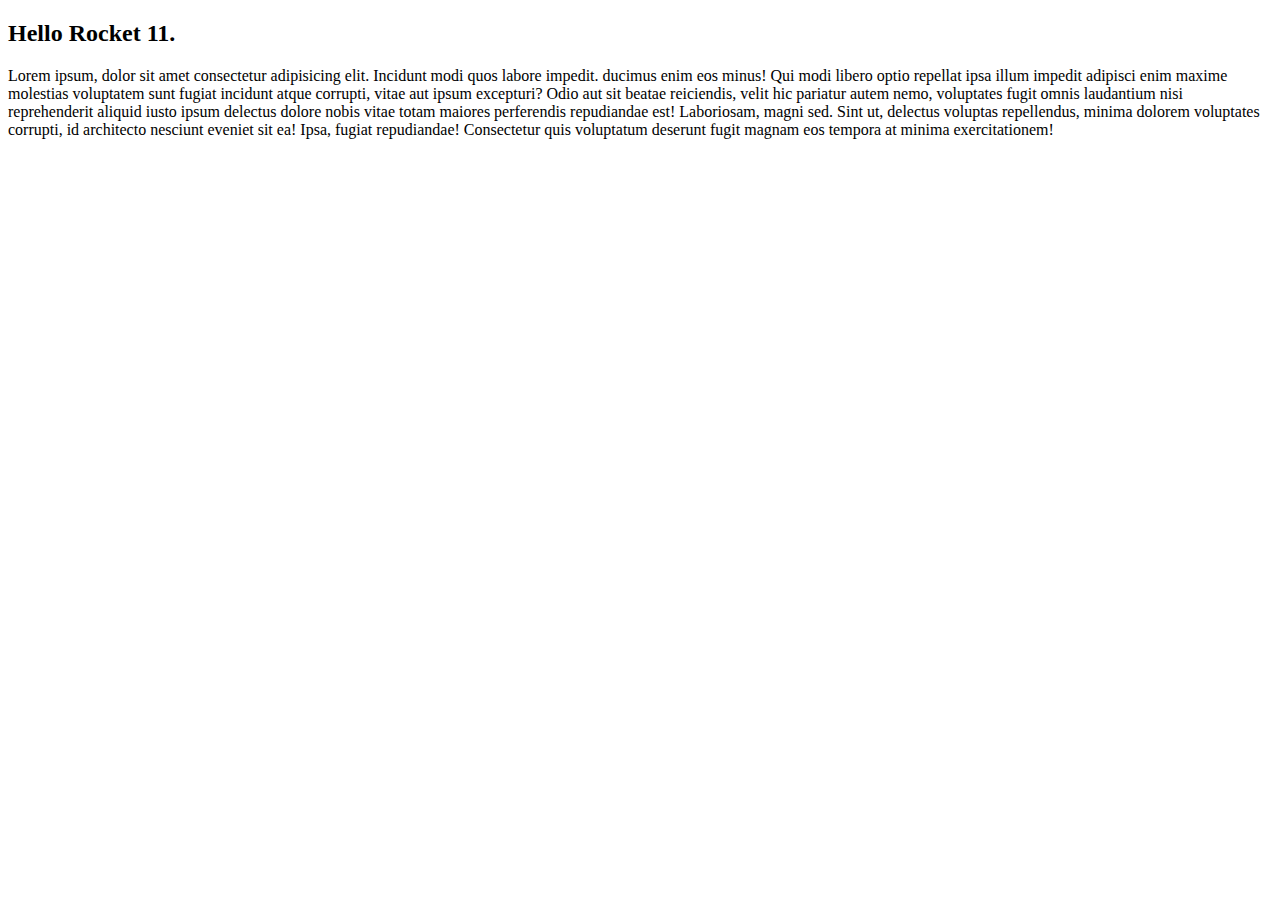
==== Frontend Assignment/HTML Example/index.html @ 1de92512 "Start Day 1 Frontend basic" ====
<!DOCTYPE html>
<html lang="en">
<head>
    <meta charset="UTF-8">
    <meta http-equiv="X-UA-Compatible" content="IE=edge">
    <meta name="viewport" content="width=device-width, initial-scale=1.0">
    <title>My Document</title>
</head>
<body>
    <h2>Hello Rocket 11.</h2>
    <p>Lorem ipsum, dolor sit amet consectetur adipisicing elit. Incidunt modi quos labore impedit. ducimus enim eos minus! Qui modi libero optio repellat ipsa illum impedit adipisci enim maxime molestias voluptatem sunt fugiat incidunt atque corrupti, vitae aut ipsum excepturi? Odio aut sit beatae reiciendis, velit hic pariatur autem nemo, voluptates fugit omnis laudantium nisi reprehenderit aliquid iusto ipsum delectus dolore nobis vitae totam maiores perferendis repudiandae est! Laboriosam, magni sed. Sint ut, delectus voluptas repellendus, minima dolorem voluptates corrupti, 
    id architecto nesciunt eveniet sit ea! Ipsa, fugiat repudiandae! Consectetur quis voluptatum deserunt fugit magnam eos tempora at minima exercitationem!</p>
</body>
</html>
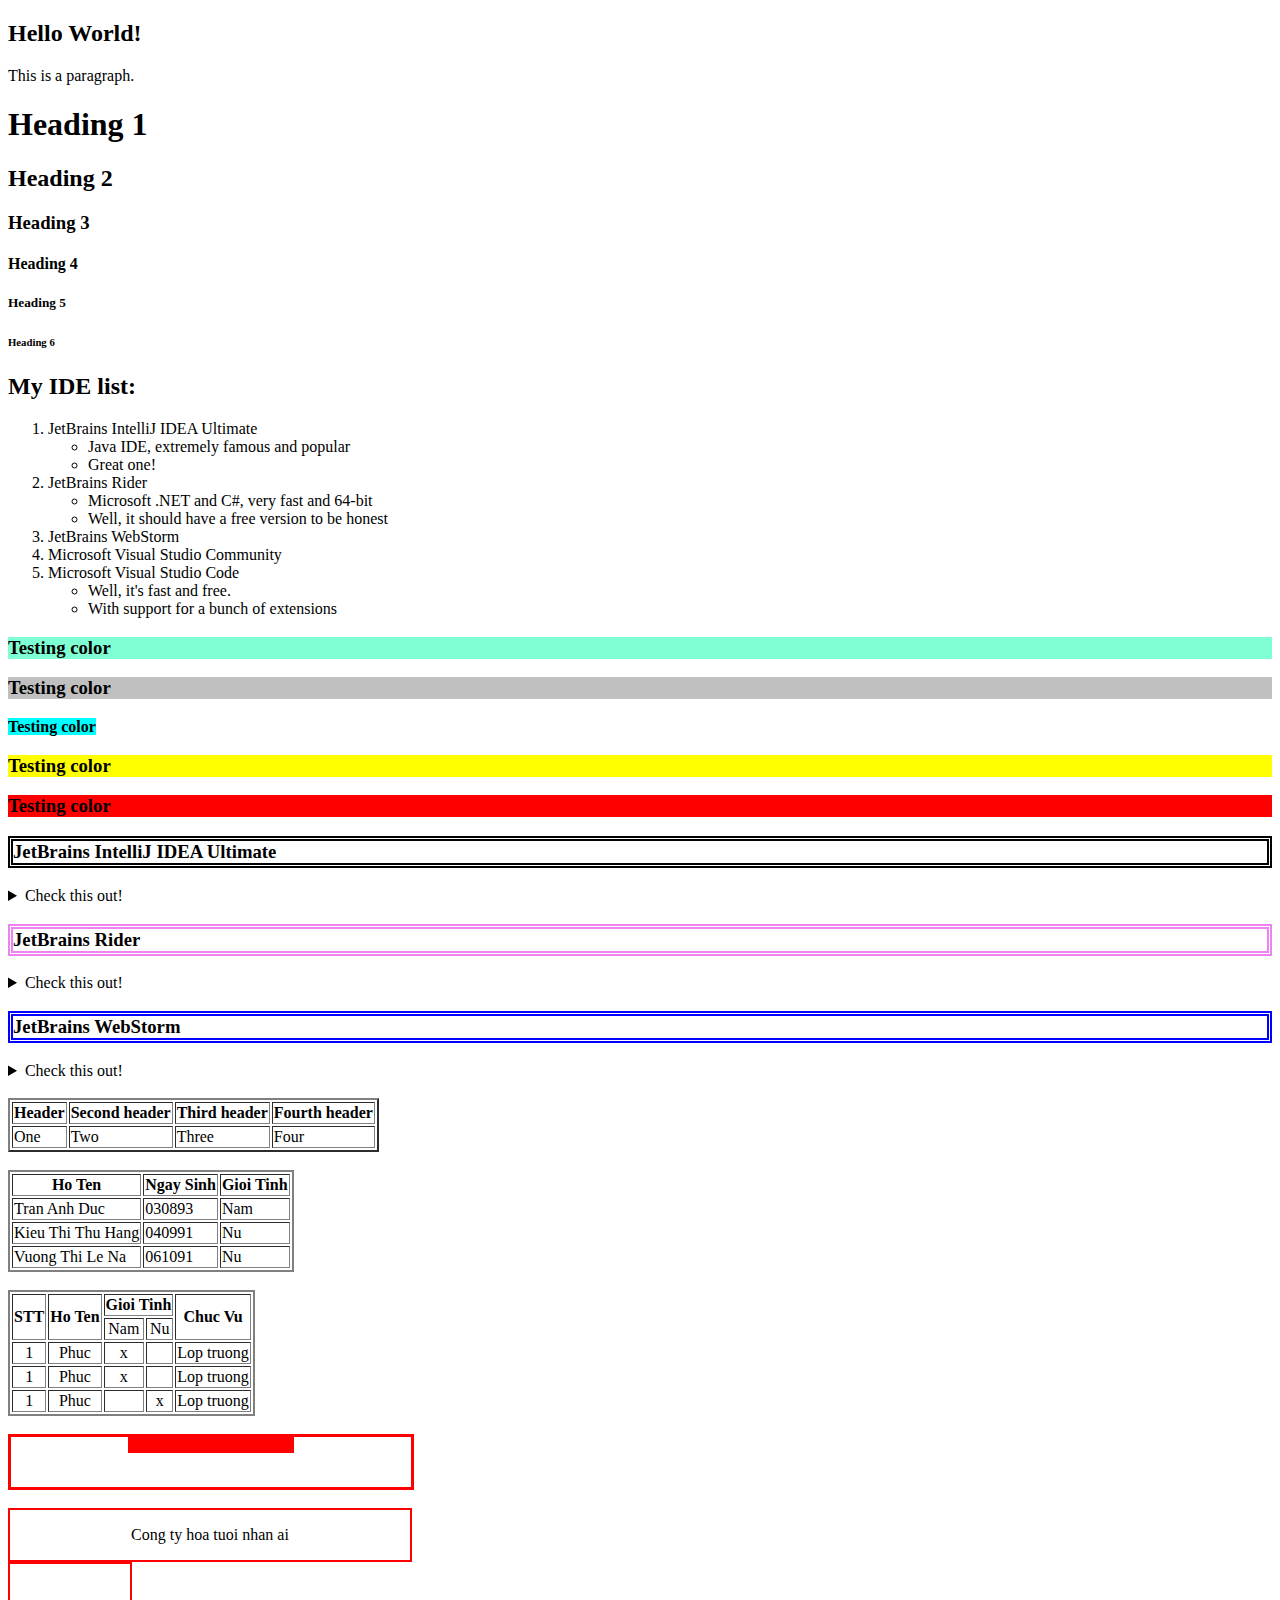
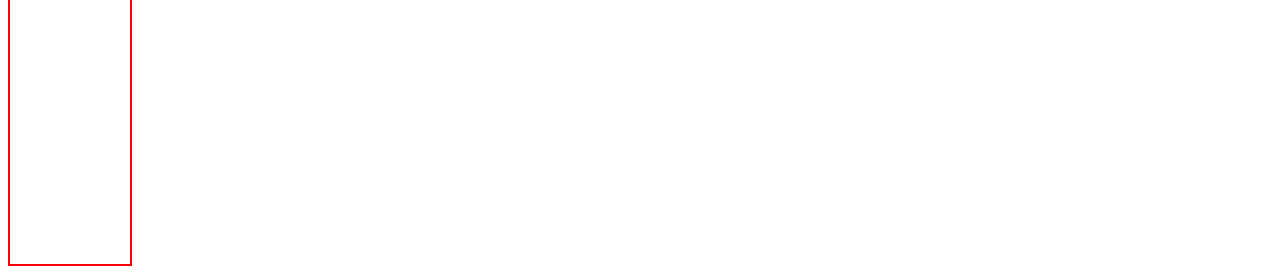
==== commit 84206231: "Commit Day 2 Frontend basic" ====
--- a/Frontend Assignment/HTML Example/index.html
+++ b/Frontend Assignment/HTML Example/index.html
@@ -1,14 +1,165 @@
 <!DOCTYPE html>
 <html lang="en">
-<head>
-    <meta charset="UTF-8">
-    <meta http-equiv="X-UA-Compatible" content="IE=edge">
-    <meta name="viewport" content="width=device-width, initial-scale=1.0">
+  <head>
+    <meta charset="UTF-8" />
+    <meta http-equiv="X-UA-Compatible" content="IE=edge" />
+    <meta name="viewport" content="width=device-width, initial-scale=1.0" />
     <title>My Document</title>
-</head>
-<body>
-    <h2>Hello Rocket 11.</h2>
-    <p>Lorem ipsum, dolor sit amet consectetur adipisicing elit. Incidunt modi quos labore impedit. ducimus enim eos minus! Qui modi libero optio repellat ipsa illum impedit adipisci enim maxime molestias voluptatem sunt fugiat incidunt atque corrupti, vitae aut ipsum excepturi? Odio aut sit beatae reiciendis, velit hic pariatur autem nemo, voluptates fugit omnis laudantium nisi reprehenderit aliquid iusto ipsum delectus dolore nobis vitae totam maiores perferendis repudiandae est! Laboriosam, magni sed. Sint ut, delectus voluptas repellendus, minima dolorem voluptates corrupti, 
-    id architecto nesciunt eveniet sit ea! Ipsa, fugiat repudiandae! Consectetur quis voluptatum deserunt fugit magnam eos tempora at minima exercitationem!</p>
-</body>
-</html>+  </head>
+  <body>
+    <h2>Hello World!</h2>
+    <p>This is a paragraph.</p>
+    <h1>Heading 1</h1>
+    <h2>Heading 2</h2>
+    <h3>Heading 3</h3>
+    <h4>Heading 4</h4>
+    <h5>Heading 5</h5>
+    <h6>Heading 6</h6>
+    <h2>My IDE list:</h2>
+    <ol>
+      <li>JetBrains IntelliJ IDEA Ultimate</li>
+      <ul>
+        <li>Java IDE, extremely famous and popular</li>
+        <li>Great one!</li>
+      </ul>
+      <li>JetBrains Rider</li>
+      <ul>
+        <li>Microsoft .NET and C#, very fast and 64-bit</li>
+        <li>Well, it should have a free version to be honest</li>
+      </ul>
+      <li>JetBrains WebStorm</li>
+      <li>Microsoft Visual Studio Community</li>
+      <li>Microsoft Visual Studio Code</li>
+      <ul>
+        <li>Well, it's fast and free.</li>
+        <li>With support for a bunch of extensions</li>
+      </ul>
+    </ol>
+    <h3 style="background-color: aquamarine;">Testing color</h3>
+    <h3 style="background-color: silver;">Testing color</h3>
+    <span style="background-color: cyan;"><b>Testing color</b></span>
+    <h3 style="background-color: yellow;">Testing color</h3>
+    <h3 style="background-color: red;">Testing color</h3>
+    <h3 style="border: 5px black; border-style: double;">
+      JetBrains IntelliJ IDEA Ultimate
+    </h3>
+    <details>
+      <summary>Check this out!</summary>
+      <p>
+        <a href="https://jetbrains.com/idea" target="_blank">
+          Visit the website here!
+        </a>
+      </p>
+    </details>
+    <h3 style="border: 5px violet; border-style: double;">
+      JetBrains Rider
+    </h3>
+    <details>
+      <summary>Check this out!</summary>
+      <p>
+        <a href="https://jetbrains.com/rider" target="_blank">
+          Visit the website here!
+        </a>
+      </p>
+    </details>
+    <h3 style="border: 5px blue; border-style: double;">
+      JetBrains WebStorm
+    </h3>
+    <details>
+      <summary>Check this out!</summary>
+      <p>
+        <a href="https://jetbrains.com/webstorm" target="_blank">
+          Visit the website here!
+        </a>
+      </p>
+    </details>
+    <br />
+    <table border="2">
+      <tr>
+        <th>Header</th>
+        <th>Second header</th>
+        <th>Third header</th>
+        <th>Fourth header</th>
+      </tr>
+      <tr>
+        <td>One</td>
+        <td>Two</td>
+        <td>Three</td>
+        <td>Four</td>
+      </tr>
+    </table>
+    <br />
+    <table border="2" style="border-style: double;">
+      <tr>
+        <th>Ho Ten</th>
+        <th>Ngay Sinh</th>
+        <th>Gioi Tinh</th>
+      </tr>
+      <tr>
+        <td>Tran Anh Duc</td>
+        <td>030893</td>
+        <td>Nam</td>
+      </tr>
+      <tr>
+        <td>Kieu Thi Thu Hang</td>
+        <td>040991</td>
+        <td>Nu</td>
+      </tr>
+      <tr>
+        <td>Vuong Thi Le Na</td>
+        <td>061091</td>
+        <td>Nu</td>
+      </tr>
+    </table>
+    <br />
+    <table border="2" style="border-style: double; text-align: center;">
+      <tr>
+        <th rowspan="2">STT</th>
+        <th rowspan="2">Ho Ten</th>
+        <th colspan="2">Gioi Tinh</th>
+        <th rowspan="2">Chuc Vu</th>
+      </tr>
+      <tr>
+        <td>Nam</td>
+        <td>Nu</td>
+      </tr>
+      <tr>
+        <td>1</td>
+        <td>Phuc</td>
+        <td>x</td>
+        <td></td>
+        <td>Lop truong</td>
+      </tr>
+      <tr>
+        <td>1</td>
+        <td>Phuc</td>
+        <td>x</td>
+        <td></td>
+        <td>Lop truong</td>
+      </tr>
+      <tr>
+        <td>1</td>
+        <td>Phuc</td>
+        <td></td>
+        <td>x</td>
+        <td>Lop truong</td>
+      </tr>
+    </table>
+    <br />
+    <div
+      style="
+        width: 400px;
+        height: 50px;
+        border-style: solid;
+        border-color: red;
+      "
+    >
+      <div style="margin: 0 auto; border: 8px solid red; width: 150px;"></div>
+    </div>
+    <br />
+    <div style="width: 400px; height: 50px; border: 2px solid red;">
+      <p style="text-align: center;">Cong ty hoa tuoi nhan ai</p>
+    </div>
+    <div style="width: 120px; height: 300px; border: 2px solid red;"></div>
+  </body>
+</html>
